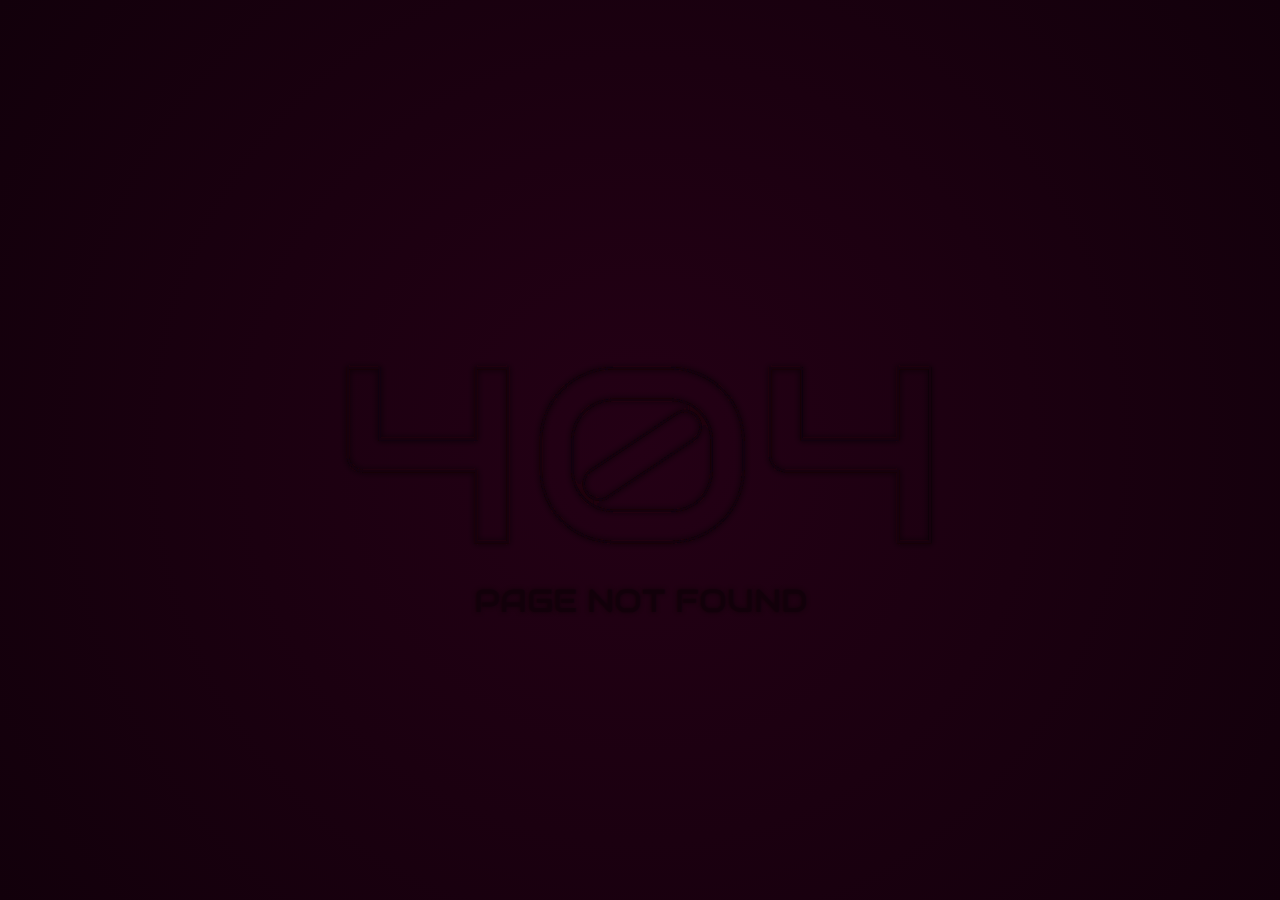
==== maintenance/maintenance.htm @ 649edf0b "jatpro" ====
<!DOCTYPE html>
<html lang="en">
<head>
    <meta charset="UTF-8">
    <meta name="viewport" content="width=device-width, initial-scale=1">
    <link rel="icon" href="/images/logo.png" type="image/x-icon" />
    <title>LIBUR</title>
</head>
<style>
    @import url('https://fonts.googleapis.com/css?family=Audiowide&display=swap');

html,
body{
  margin: 0px;
  overflow: hidden;
}

div{
  position: absolute;
  top: 0%;
  left: 0%;
  height: 100%;
  width: 100%;
  margin: 0px;
  background: radial-gradient(circle, #240015 0%, #12000b 100%);
  overflow: hidden;
}

.wrap{
  position: absolute;
  left: 50%;
  top: 50%;
  transform: translate(-50%, -50%);
}

h2{
  position: absolute;
  top: 50%;
  left: 50%;
  margin-top: 150px;
  font-size: 32px;
  text-transform: uppercase;
  transform: translate(-50%, -50%);
  display: block;
  color: #12000a;
  font-weight: 300;
  font-family: Audiowide;
  text-shadow: 0px 0px 4px #12000a;
  animation: fadeInText 3s ease-in 3.5s forwards, flicker4 5s linear 7.5s infinite, hueRotate 6s ease-in-out 3s infinite;
}

#svgWrap_1,
#svgWrap_2{
  position: absolute;
  height: auto;
  width: 600px;
  max-width: 100%;
  top: 50%;
  left: 50%;
  transform: translate(-50%, -50%);
}

#svgWrap_1,
#svgWrap_2,
div{
  animation: hueRotate 6s ease-in-out 3s infinite;
}

#id1_1,
#id2_1,
#id3_1{
  stroke: #ff005d;
  stroke-width: 3px;
  fill: transparent;
  filter: url(#glow);
}

#id1_2,
#id2_2,
#id3_2{
  stroke: #12000a;
  stroke-width: 3px;
  fill: transparent;
  filter: url(#glow);
}

#id3_1{
  stroke-dasharray: 940px;
  stroke-dashoffset: -940px;
  animation: drawLine3 2.5s ease-in-out 0s forwards, flicker3 4s linear 4s infinite;
}

#id2_1{
  stroke-dasharray: 735px;
  stroke-dashoffset: -735px;
  animation: drawLine2 2.5s ease-in-out 0.5s forwards, flicker2 4s linear 4.5s infinite;
}

#id1_1{
  stroke-dasharray: 940px;
  stroke-dashoffset: -940px;
  animation: drawLine1 2.5s ease-in-out 1s forwards, flicker1 4s linear 5s infinite;
}

@keyframes drawLine1 {
  0%  {stroke-dashoffset: -940px;}
  100%{stroke-dashoffset: 0px;}
}

@keyframes drawLine2 {
  0%  {stroke-dashoffset: -735px;}
  100%{stroke-dashoffset: 0px;}
}

@keyframes drawLine3 {
  0%  {stroke-dashoffset: -940px;}
  100%{stroke-dashoffset: 0px;}
}

@keyframes flicker1{
  0%  {stroke: #ff005d;}
  1%  {stroke: transparent;}
  3%  {stroke: transparent;}
  4%  {stroke: #ff005d;}
  6%  {stroke: #ff005d;}
  7%  {stroke: transparent;}
  13% {stroke: transparent;}
  14% {stroke: #ff005d;}
  100%{stroke: #ff005d;}
}

@keyframes flicker2{
  0%  {stroke: #ff005d;}
  50% {stroke: #ff005d;}
  51% {stroke: transparent;}
  61% {stroke: transparent;}
  62% {stroke: #ff005d;}
  100%{stroke: #ff005d;}
}

@keyframes flicker3{
  0%  {stroke: #ff005d;}
  1%  {stroke: transparent;}
  10% {stroke: transparent;}
  11% {stroke: #ff005d;}
  40% {stroke: #ff005d;}
  41% {stroke: transparent;}
  45% {stroke: transparent;}
  46% {stroke: #ff005d;}
  100%{stroke: #ff005d;}
}

@keyframes flicker4{
  0%  {color: #ff005d;text-shadow:0px 0px 4px #ff005d;}
  30% {color: #ff005d;text-shadow:0px 0px 4px #ff005d;}
  31% {color: #12000a;text-shadow:0px 0px 4px #12000a;}
  32% {color: #ff005d;text-shadow:0px 0px 4px #ff005d;}
  36% {color: #ff005d;text-shadow:0px 0px 4px #ff005d;}
  37% {color: #12000a;text-shadow:0px 0px 4px #12000a;}
  41% {color: #12000a;text-shadow:0px 0px 4px #12000a;}
  42% {color: #ff005d;text-shadow:0px 0px 4px #ff005d;}
  85% {color: #ff005d;text-shadow:0px 0px 4px #ff005d;}
  86% {color: #12000a;text-shadow:0px 0px 4px #12000a;}
  95% {color: #12000a;text-shadow:0px 0px 4px #12000a;}
  96% {color: #ff005d;text-shadow:0px 0px 4px #ff005d;}
  100%{color: #ff005d;text-shadow:0px 0px 4px #ff005d;}
}

@keyframes fadeInText{
  1%  {color: #12000a;text-shadow:0px 0px 4px #12000a;}
  70% {color: #ff005d;text-shadow:0px 0px 14px #ff005d;}
  100%{color: #ff005d;text-shadow:0px 0px 4px #ff005d;}
}

@keyframes hueRotate{
  0%  {
    filter: hue-rotate(0deg);
  }
  50%  {
    filter: hue-rotate(-120deg);
  }
  100%  {
    filter: hue-rotate(0deg);
  }
}
</style>
<body>
    <div></div>
<svg id="svgWrap_2" xmlns="http://www.w3.org/2000/svg" x="0px" y="0px" viewBox="0 0 700 250">
  <g>
    <path id="id3_2" d="M195.7 232.67h-37.1V149.7H27.76c-2.64 0-5.1-.5-7.36-1.49-2.27-.99-4.23-2.31-5.88-3.96-1.65-1.65-2.95-3.61-3.89-5.88s-1.42-4.67-1.42-7.22V29.62h36.82v82.98H158.6V29.62h37.1v203.05z"/>
    <path id="id2_2" d="M470.69 147.71c0 8.31-1.06 16.17-3.19 23.58-2.12 7.41-5.12 14.28-8.99 20.6-3.87 6.33-8.45 11.99-13.74 16.99-5.29 5-11.07 9.28-17.35 12.81a85.146 85.146 0 0 1-20.04 8.14 83.637 83.637 0 0 1-21.67 2.83H319.3c-7.46 0-14.73-.94-21.81-2.83-7.08-1.89-13.76-4.6-20.04-8.14a88.292 88.292 0 0 1-17.35-12.81c-5.29-5-9.84-10.67-13.66-16.99-3.82-6.32-6.8-13.19-8.92-20.6-2.12-7.41-3.19-15.27-3.19-23.58v-33.13c0-12.46 2.34-23.88 7.01-34.27 4.67-10.38 10.92-19.33 18.76-26.83 7.83-7.5 16.87-13.36 27.12-17.56 10.24-4.2 20.93-6.3 32.07-6.3h66.41c7.36 0 14.58.94 21.67 2.83 7.08 1.89 13.76 4.6 20.04 8.14a88.292 88.292 0 0 1 17.35 12.81c5.29 5 9.86 10.67 13.74 16.99 3.87 6.33 6.87 13.19 8.99 20.6 2.13 7.41 3.19 15.27 3.19 23.58v33.14zm-37.1-33.13c0-7.27-1.32-13.88-3.96-19.82-2.64-5.95-6.16-11.04-10.55-15.29-4.39-4.25-9.46-7.5-15.22-9.77-5.76-2.27-11.8-3.35-18.13-3.26h-66.41c-6.14-.09-12.11.97-17.91 3.19-5.81 2.22-10.95 5.43-15.44 9.63-4.48 4.2-8.07 9.3-10.76 15.29-2.69 6-4.04 12.67-4.04 20.04v33.13c0 7.36 1.32 14.02 3.96 19.97 2.64 5.95 6.18 11.02 10.62 15.22 4.44 4.2 9.56 7.43 15.36 9.7 5.8 2.27 11.87 3.35 18.2 3.26h66.41c7.27 0 13.85-1.2 19.75-3.61s10.93-5.73 15.08-9.98 7.36-9.32 9.63-15.22c2.27-5.9 3.4-12.34 3.4-19.33v-33.15zm-16-26.91a17.89 17.89 0 0 1 2.83 6.73c.47 2.41.47 4.77 0 7.08-.47 2.31-1.39 4.48-2.76 6.51-1.37 2.03-3.14 3.75-5.31 5.17l-99.4 66.41c-1.61 1.23-3.26 2.08-4.96 2.55-1.7.47-3.45.71-5.24.71-3.02 0-5.9-.71-8.64-2.12-2.74-1.42-4.96-3.44-6.66-6.09a17.89 17.89 0 0 1-2.83-6.73c-.47-2.41-.5-4.77-.07-7.08.43-2.31 1.3-4.48 2.62-6.51 1.32-2.03 3.07-3.75 5.24-5.17l99.69-66.41a17.89 17.89 0 0 1 6.73-2.83c2.41-.47 4.77-.47 7.08 0 2.31.47 4.48 1.37 6.51 2.69 2.03 1.32 3.75 3.02 5.17 5.09z"/>
    <path id="id1_2" d="M688.33 232.67h-37.1V149.7H520.39c-2.64 0-5.1-.5-7.36-1.49-2.27-.99-4.23-2.31-5.88-3.96-1.65-1.65-2.95-3.61-3.89-5.88s-1.42-4.67-1.42-7.22V29.62h36.82v82.98h112.57V29.62h37.1v203.05z"/>
  </g>
</svg>
<svg id="svgWrap_1" xmlns="http://www.w3.org/2000/svg" x="0px" y="0px" viewBox="0 0 700 250">
  <g>
    <path id="id3_1" d="M195.7 232.67h-37.1V149.7H27.76c-2.64 0-5.1-.5-7.36-1.49-2.27-.99-4.23-2.31-5.88-3.96-1.65-1.65-2.95-3.61-3.89-5.88s-1.42-4.67-1.42-7.22V29.62h36.82v82.98H158.6V29.62h37.1v203.05z"/>
    <path id="id2_1" d="M470.69 147.71c0 8.31-1.06 16.17-3.19 23.58-2.12 7.41-5.12 14.28-8.99 20.6-3.87 6.33-8.45 11.99-13.74 16.99-5.29 5-11.07 9.28-17.35 12.81a85.146 85.146 0 0 1-20.04 8.14 83.637 83.637 0 0 1-21.67 2.83H319.3c-7.46 0-14.73-.94-21.81-2.83-7.08-1.89-13.76-4.6-20.04-8.14a88.292 88.292 0 0 1-17.35-12.81c-5.29-5-9.84-10.67-13.66-16.99-3.82-6.32-6.8-13.19-8.92-20.6-2.12-7.41-3.19-15.27-3.19-23.58v-33.13c0-12.46 2.34-23.88 7.01-34.27 4.67-10.38 10.92-19.33 18.76-26.83 7.83-7.5 16.87-13.36 27.12-17.56 10.24-4.2 20.93-6.3 32.07-6.3h66.41c7.36 0 14.58.94 21.67 2.83 7.08 1.89 13.76 4.6 20.04 8.14a88.292 88.292 0 0 1 17.35 12.81c5.29 5 9.86 10.67 13.74 16.99 3.87 6.33 6.87 13.19 8.99 20.6 2.13 7.41 3.19 15.27 3.19 23.58v33.14zm-37.1-33.13c0-7.27-1.32-13.88-3.96-19.82-2.64-5.95-6.16-11.04-10.55-15.29-4.39-4.25-9.46-7.5-15.22-9.77-5.76-2.27-11.8-3.35-18.13-3.26h-66.41c-6.14-.09-12.11.97-17.91 3.19-5.81 2.22-10.95 5.43-15.44 9.63-4.48 4.2-8.07 9.3-10.76 15.29-2.69 6-4.04 12.67-4.04 20.04v33.13c0 7.36 1.32 14.02 3.96 19.97 2.64 5.95 6.18 11.02 10.62 15.22 4.44 4.2 9.56 7.43 15.36 9.7 5.8 2.27 11.87 3.35 18.2 3.26h66.41c7.27 0 13.85-1.2 19.75-3.61s10.93-5.73 15.08-9.98 7.36-9.32 9.63-15.22c2.27-5.9 3.4-12.34 3.4-19.33v-33.15zm-16-26.91a17.89 17.89 0 0 1 2.83 6.73c.47 2.41.47 4.77 0 7.08-.47 2.31-1.39 4.48-2.76 6.51-1.37 2.03-3.14 3.75-5.31 5.17l-99.4 66.41c-1.61 1.23-3.26 2.08-4.96 2.55-1.7.47-3.45.71-5.24.71-3.02 0-5.9-.71-8.64-2.12-2.74-1.42-4.96-3.44-6.66-6.09a17.89 17.89 0 0 1-2.83-6.73c-.47-2.41-.5-4.77-.07-7.08.43-2.31 1.3-4.48 2.62-6.51 1.32-2.03 3.07-3.75 5.24-5.17l99.69-66.41a17.89 17.89 0 0 1 6.73-2.83c2.41-.47 4.77-.47 7.08 0 2.31.47 4.48 1.37 6.51 2.69 2.03 1.32 3.75 3.02 5.17 5.09z"/>
    <path id="id1_1" d="M688.33 232.67h-37.1V149.7H520.39c-2.64 0-5.1-.5-7.36-1.49-2.27-.99-4.23-2.31-5.88-3.96-1.65-1.65-2.95-3.61-3.89-5.88s-1.42-4.67-1.42-7.22V29.62h36.82v82.98h112.57V29.62h37.1v203.05z"/>
  </g>
</svg>

<svg>
  <defs>
    <filter id="glow">
      <fegaussianblur class="blur" result="coloredBlur" stddeviation="4"></fegaussianblur>
      <femerge>
        <femergenode in="coloredBlur"></femergenode>
        <femergenode in="SourceGraphic"></femergenode>
      </femerge>
    </filter>
  </defs>
</svg>

<h2>Page Not Found</h2>
</body>
</html>
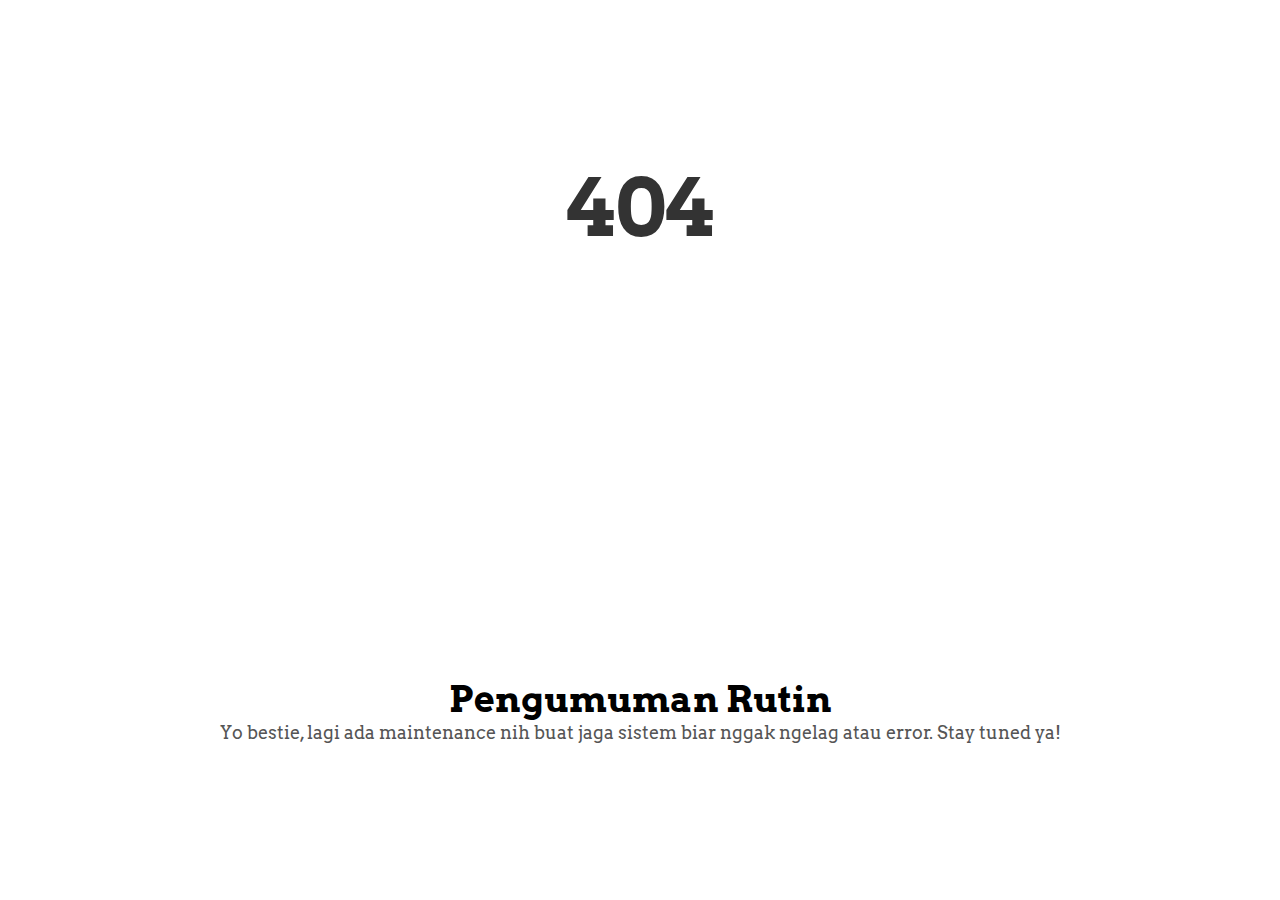
==== commit de9910ee: "Update maintenance.htm" ====
--- a/maintenance/maintenance.htm
+++ b/maintenance/maintenance.htm
@@ -1,218 +1,98 @@
 <!DOCTYPE html>
 <html lang="en">
 <head>
-    <meta charset="UTF-8">
-    <meta name="viewport" content="width=device-width, initial-scale=1">
-    <link rel="icon" href="/images/logo.png" type="image/x-icon" />
-    <title>LIBUR</title>
+  <meta charset="UTF-8">
+  <meta name="viewport" content="width=device-width, initial-scale=1">
+  <link rel="icon" href="/images/logo.png" type="image/x-icon" />
+  <title>Libur</title>
+  <link rel="stylesheet" href="https://fonts.googleapis.com/css2?family=Arvo&display=swap">
+  <style>
+    * {
+      box-sizing: border-box;
+      margin: 0;
+      padding: 0;
+    }
+    body {
+      font-family: 'Arvo', serif;
+      display: flex;
+      align-items: center;
+      justify-content: center;
+      height: 100vh;
+      background: #fff;
+      margin: 0;
+      flex-direction: column; /* Stack content vertically */
+    }
+    .page_404 {
+      padding: 20px 0;
+      text-align: center;
+    }
+
+    /* Style for the 404 header */
+    .page_404 h1 {
+      font-size: 80px;
+      color: #333;
+      margin: 0;
+    }
+
+    .four_zero_four_bg {
+      background-image: url('https://cdn.dribbble.com/users/285475/screenshots/2083086/dribbble_1.gif'); /* Replace if broken */
+      height: 400px;
+      width: 100%;
+      background-position: center;
+      background-size: cover;
+      display: flex;
+      align-items: center;
+      justify-content: center;
+      flex-direction: column;
+    }
+
+    .contant_box_404 h3 {
+      font-size: 36px;
+      margin-top: 20px;
+    }
+
+    .contant_box_404 p {
+      font-size: 18px;
+      color: #555;
+    }
+
+    /* Responsive Design */
+    @media (max-width: 768px) {
+      .page_404 h1 {
+        font-size: 60px;
+      }
+      .contant_box_404 h3 {
+        font-size: 28px;
+      }
+      .contant_box_404 p {
+        font-size: 16px;
+      }
+    }
+
+    @media (max-width: 480px) {
+      .four_zero_four_bg {
+        height: 300px;
+      }
+      .page_404 h1 {
+        font-size: 50px;
+      }
+      .contant_box_404 h3 {
+        font-size: 24px;
+      }
+      .contant_box_404 p {
+        font-size: 14px;
+      }
+    }
+  </style>
 </head>
-<style>
-    @import url('https://fonts.googleapis.com/css?family=Audiowide&display=swap');
-
-html,
-body{
-  margin: 0px;
-  overflow: hidden;
-}
-
-div{
-  position: absolute;
-  top: 0%;
-  left: 0%;
-  height: 100%;
-  width: 100%;
-  margin: 0px;
-  background: radial-gradient(circle, #240015 0%, #12000b 100%);
-  overflow: hidden;
-}
-
-.wrap{
-  position: absolute;
-  left: 50%;
-  top: 50%;
-  transform: translate(-50%, -50%);
-}
-
-h2{
-  position: absolute;
-  top: 50%;
-  left: 50%;
-  margin-top: 150px;
-  font-size: 32px;
-  text-transform: uppercase;
-  transform: translate(-50%, -50%);
-  display: block;
-  color: #12000a;
-  font-weight: 300;
-  font-family: Audiowide;
-  text-shadow: 0px 0px 4px #12000a;
-  animation: fadeInText 3s ease-in 3.5s forwards, flicker4 5s linear 7.5s infinite, hueRotate 6s ease-in-out 3s infinite;
-}
-
-#svgWrap_1,
-#svgWrap_2{
-  position: absolute;
-  height: auto;
-  width: 600px;
-  max-width: 100%;
-  top: 50%;
-  left: 50%;
-  transform: translate(-50%, -50%);
-}
-
-#svgWrap_1,
-#svgWrap_2,
-div{
-  animation: hueRotate 6s ease-in-out 3s infinite;
-}
-
-#id1_1,
-#id2_1,
-#id3_1{
-  stroke: #ff005d;
-  stroke-width: 3px;
-  fill: transparent;
-  filter: url(#glow);
-}
-
-#id1_2,
-#id2_2,
-#id3_2{
-  stroke: #12000a;
-  stroke-width: 3px;
-  fill: transparent;
-  filter: url(#glow);
-}
-
-#id3_1{
-  stroke-dasharray: 940px;
-  stroke-dashoffset: -940px;
-  animation: drawLine3 2.5s ease-in-out 0s forwards, flicker3 4s linear 4s infinite;
-}
-
-#id2_1{
-  stroke-dasharray: 735px;
-  stroke-dashoffset: -735px;
-  animation: drawLine2 2.5s ease-in-out 0.5s forwards, flicker2 4s linear 4.5s infinite;
-}
-
-#id1_1{
-  stroke-dasharray: 940px;
-  stroke-dashoffset: -940px;
-  animation: drawLine1 2.5s ease-in-out 1s forwards, flicker1 4s linear 5s infinite;
-}
-
-@keyframes drawLine1 {
-  0%  {stroke-dashoffset: -940px;}
-  100%{stroke-dashoffset: 0px;}
-}
-
-@keyframes drawLine2 {
-  0%  {stroke-dashoffset: -735px;}
-  100%{stroke-dashoffset: 0px;}
-}
-
-@keyframes drawLine3 {
-  0%  {stroke-dashoffset: -940px;}
-  100%{stroke-dashoffset: 0px;}
-}
-
-@keyframes flicker1{
-  0%  {stroke: #ff005d;}
-  1%  {stroke: transparent;}
-  3%  {stroke: transparent;}
-  4%  {stroke: #ff005d;}
-  6%  {stroke: #ff005d;}
-  7%  {stroke: transparent;}
-  13% {stroke: transparent;}
-  14% {stroke: #ff005d;}
-  100%{stroke: #ff005d;}
-}
-
-@keyframes flicker2{
-  0%  {stroke: #ff005d;}
-  50% {stroke: #ff005d;}
-  51% {stroke: transparent;}
-  61% {stroke: transparent;}
-  62% {stroke: #ff005d;}
-  100%{stroke: #ff005d;}
-}
-
-@keyframes flicker3{
-  0%  {stroke: #ff005d;}
-  1%  {stroke: transparent;}
-  10% {stroke: transparent;}
-  11% {stroke: #ff005d;}
-  40% {stroke: #ff005d;}
-  41% {stroke: transparent;}
-  45% {stroke: transparent;}
-  46% {stroke: #ff005d;}
-  100%{stroke: #ff005d;}
-}
-
-@keyframes flicker4{
-  0%  {color: #ff005d;text-shadow:0px 0px 4px #ff005d;}
-  30% {color: #ff005d;text-shadow:0px 0px 4px #ff005d;}
-  31% {color: #12000a;text-shadow:0px 0px 4px #12000a;}
-  32% {color: #ff005d;text-shadow:0px 0px 4px #ff005d;}
-  36% {color: #ff005d;text-shadow:0px 0px 4px #ff005d;}
-  37% {color: #12000a;text-shadow:0px 0px 4px #12000a;}
-  41% {color: #12000a;text-shadow:0px 0px 4px #12000a;}
-  42% {color: #ff005d;text-shadow:0px 0px 4px #ff005d;}
-  85% {color: #ff005d;text-shadow:0px 0px 4px #ff005d;}
-  86% {color: #12000a;text-shadow:0px 0px 4px #12000a;}
-  95% {color: #12000a;text-shadow:0px 0px 4px #12000a;}
-  96% {color: #ff005d;text-shadow:0px 0px 4px #ff005d;}
-  100%{color: #ff005d;text-shadow:0px 0px 4px #ff005d;}
-}
-
-@keyframes fadeInText{
-  1%  {color: #12000a;text-shadow:0px 0px 4px #12000a;}
-  70% {color: #ff005d;text-shadow:0px 0px 14px #ff005d;}
-  100%{color: #ff005d;text-shadow:0px 0px 4px #ff005d;}
-}
-
-@keyframes hueRotate{
-  0%  {
-    filter: hue-rotate(0deg);
-  }
-  50%  {
-    filter: hue-rotate(-120deg);
-  }
-  100%  {
-    filter: hue-rotate(0deg);
-  }
-}
-</style>
 <body>
-    <div></div>
-<svg id="svgWrap_2" xmlns="http://www.w3.org/2000/svg" x="0px" y="0px" viewBox="0 0 700 250">
-  <g>
-    <path id="id3_2" d="M195.7 232.67h-37.1V149.7H27.76c-2.64 0-5.1-.5-7.36-1.49-2.27-.99-4.23-2.31-5.88-3.96-1.65-1.65-2.95-3.61-3.89-5.88s-1.42-4.67-1.42-7.22V29.62h36.82v82.98H158.6V29.62h37.1v203.05z"/>
-    <path id="id2_2" d="M470.69 147.71c0 8.31-1.06 16.17-3.19 23.58-2.12 7.41-5.12 14.28-8.99 20.6-3.87 6.33-8.45 11.99-13.74 16.99-5.29 5-11.07 9.28-17.35 12.81a85.146 85.146 0 0 1-20.04 8.14 83.637 83.637 0 0 1-21.67 2.83H319.3c-7.46 0-14.73-.94-21.81-2.83-7.08-1.89-13.76-4.6-20.04-8.14a88.292 88.292 0 0 1-17.35-12.81c-5.29-5-9.84-10.67-13.66-16.99-3.82-6.32-6.8-13.19-8.92-20.6-2.12-7.41-3.19-15.27-3.19-23.58v-33.13c0-12.46 2.34-23.88 7.01-34.27 4.67-10.38 10.92-19.33 18.76-26.83 7.83-7.5 16.87-13.36 27.12-17.56 10.24-4.2 20.93-6.3 32.07-6.3h66.41c7.36 0 14.58.94 21.67 2.83 7.08 1.89 13.76 4.6 20.04 8.14a88.292 88.292 0 0 1 17.35 12.81c5.29 5 9.86 10.67 13.74 16.99 3.87 6.33 6.87 13.19 8.99 20.6 2.13 7.41 3.19 15.27 3.19 23.58v33.14zm-37.1-33.13c0-7.27-1.32-13.88-3.96-19.82-2.64-5.95-6.16-11.04-10.55-15.29-4.39-4.25-9.46-7.5-15.22-9.77-5.76-2.27-11.8-3.35-18.13-3.26h-66.41c-6.14-.09-12.11.97-17.91 3.19-5.81 2.22-10.95 5.43-15.44 9.63-4.48 4.2-8.07 9.3-10.76 15.29-2.69 6-4.04 12.67-4.04 20.04v33.13c0 7.36 1.32 14.02 3.96 19.97 2.64 5.95 6.18 11.02 10.62 15.22 4.44 4.2 9.56 7.43 15.36 9.7 5.8 2.27 11.87 3.35 18.2 3.26h66.41c7.27 0 13.85-1.2 19.75-3.61s10.93-5.73 15.08-9.98 7.36-9.32 9.63-15.22c2.27-5.9 3.4-12.34 3.4-19.33v-33.15zm-16-26.91a17.89 17.89 0 0 1 2.83 6.73c.47 2.41.47 4.77 0 7.08-.47 2.31-1.39 4.48-2.76 6.51-1.37 2.03-3.14 3.75-5.31 5.17l-99.4 66.41c-1.61 1.23-3.26 2.08-4.96 2.55-1.7.47-3.45.71-5.24.71-3.02 0-5.9-.71-8.64-2.12-2.74-1.42-4.96-3.44-6.66-6.09a17.89 17.89 0 0 1-2.83-6.73c-.47-2.41-.5-4.77-.07-7.08.43-2.31 1.3-4.48 2.62-6.51 1.32-2.03 3.07-3.75 5.24-5.17l99.69-66.41a17.89 17.89 0 0 1 6.73-2.83c2.41-.47 4.77-.47 7.08 0 2.31.47 4.48 1.37 6.51 2.69 2.03 1.32 3.75 3.02 5.17 5.09z"/>
-    <path id="id1_2" d="M688.33 232.67h-37.1V149.7H520.39c-2.64 0-5.1-.5-7.36-1.49-2.27-.99-4.23-2.31-5.88-3.96-1.65-1.65-2.95-3.61-3.89-5.88s-1.42-4.67-1.42-7.22V29.62h36.82v82.98h112.57V29.62h37.1v203.05z"/>
-  </g>
-</svg>
-<svg id="svgWrap_1" xmlns="http://www.w3.org/2000/svg" x="0px" y="0px" viewBox="0 0 700 250">
-  <g>
-    <path id="id3_1" d="M195.7 232.67h-37.1V149.7H27.76c-2.64 0-5.1-.5-7.36-1.49-2.27-.99-4.23-2.31-5.88-3.96-1.65-1.65-2.95-3.61-3.89-5.88s-1.42-4.67-1.42-7.22V29.62h36.82v82.98H158.6V29.62h37.1v203.05z"/>
-    <path id="id2_1" d="M470.69 147.71c0 8.31-1.06 16.17-3.19 23.58-2.12 7.41-5.12 14.28-8.99 20.6-3.87 6.33-8.45 11.99-13.74 16.99-5.29 5-11.07 9.28-17.35 12.81a85.146 85.146 0 0 1-20.04 8.14 83.637 83.637 0 0 1-21.67 2.83H319.3c-7.46 0-14.73-.94-21.81-2.83-7.08-1.89-13.76-4.6-20.04-8.14a88.292 88.292 0 0 1-17.35-12.81c-5.29-5-9.84-10.67-13.66-16.99-3.82-6.32-6.8-13.19-8.92-20.6-2.12-7.41-3.19-15.27-3.19-23.58v-33.13c0-12.46 2.34-23.88 7.01-34.27 4.67-10.38 10.92-19.33 18.76-26.83 7.83-7.5 16.87-13.36 27.12-17.56 10.24-4.2 20.93-6.3 32.07-6.3h66.41c7.36 0 14.58.94 21.67 2.83 7.08 1.89 13.76 4.6 20.04 8.14a88.292 88.292 0 0 1 17.35 12.81c5.29 5 9.86 10.67 13.74 16.99 3.87 6.33 6.87 13.19 8.99 20.6 2.13 7.41 3.19 15.27 3.19 23.58v33.14zm-37.1-33.13c0-7.27-1.32-13.88-3.96-19.82-2.64-5.95-6.16-11.04-10.55-15.29-4.39-4.25-9.46-7.5-15.22-9.77-5.76-2.27-11.8-3.35-18.13-3.26h-66.41c-6.14-.09-12.11.97-17.91 3.19-5.81 2.22-10.95 5.43-15.44 9.63-4.48 4.2-8.07 9.3-10.76 15.29-2.69 6-4.04 12.67-4.04 20.04v33.13c0 7.36 1.32 14.02 3.96 19.97 2.64 5.95 6.18 11.02 10.62 15.22 4.44 4.2 9.56 7.43 15.36 9.7 5.8 2.27 11.87 3.35 18.2 3.26h66.41c7.27 0 13.85-1.2 19.75-3.61s10.93-5.73 15.08-9.98 7.36-9.32 9.63-15.22c2.27-5.9 3.4-12.34 3.4-19.33v-33.15zm-16-26.91a17.89 17.89 0 0 1 2.83 6.73c.47 2.41.47 4.77 0 7.08-.47 2.31-1.39 4.48-2.76 6.51-1.37 2.03-3.14 3.75-5.31 5.17l-99.4 66.41c-1.61 1.23-3.26 2.08-4.96 2.55-1.7.47-3.45.71-5.24.71-3.02 0-5.9-.71-8.64-2.12-2.74-1.42-4.96-3.44-6.66-6.09a17.89 17.89 0 0 1-2.83-6.73c-.47-2.41-.5-4.77-.07-7.08.43-2.31 1.3-4.48 2.62-6.51 1.32-2.03 3.07-3.75 5.24-5.17l99.69-66.41a17.89 17.89 0 0 1 6.73-2.83c2.41-.47 4.77-.47 7.08 0 2.31.47 4.48 1.37 6.51 2.69 2.03 1.32 3.75 3.02 5.17 5.09z"/>
-    <path id="id1_1" d="M688.33 232.67h-37.1V149.7H520.39c-2.64 0-5.1-.5-7.36-1.49-2.27-.99-4.23-2.31-5.88-3.96-1.65-1.65-2.95-3.61-3.89-5.88s-1.42-4.67-1.42-7.22V29.62h36.82v82.98h112.57V29.62h37.1v203.05z"/>
-  </g>
-</svg>
-
-<svg>
-  <defs>
-    <filter id="glow">
-      <fegaussianblur class="blur" result="coloredBlur" stddeviation="4"></fegaussianblur>
-      <femerge>
-        <femergenode in="coloredBlur"></femergenode>
-        <femergenode in="SourceGraphic"></femergenode>
-      </femerge>
-    </filter>
-  </defs>
-</svg>
-
-<h2>Page Not Found</h2>
+  <section class="page_404">
+    <h1>404</h1>
+    <div class="four_zero_four_bg"></div>
+    <div class="contant_box_404">
+      <h3>Pengumuman Rutin</h3>
+      <p>Yo bestie, lagi ada maintenance nih buat jaga sistem biar nggak ngelag atau error. Stay tuned ya!</p>
+    </div>
+  </section>
 </body>
-</html>+</html>
